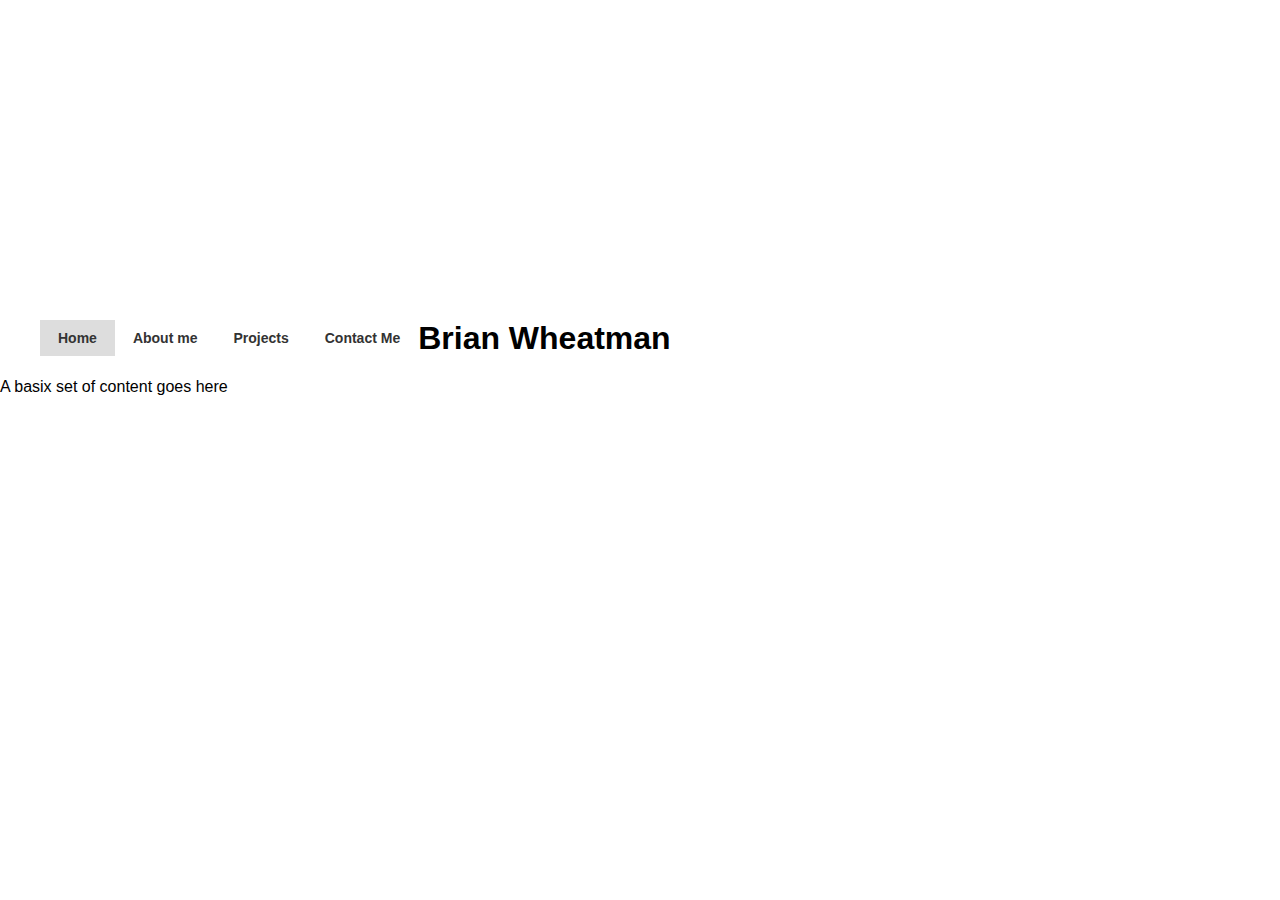
==== website/index.html @ 07c9b8af "adding header" ====
<!DOCTYPE html>
<html lang="en">
<head>

  <!-- Basic Page Needs
  –––––––––––––––––––––––––––––––––––––––––––––––––– -->
  <meta charset="utf-8">
  <title>Brian Wheatman</title>
  <meta name="Homepage" content="">
  <meta name="Brian Wheatmanr" content="">

  <!-- Mobile Specific Metas
  –––––––––––––––––––––––––––––––––––––––––––––––––– -->
  <meta name="viewport" content="width=device-width, initial-scale=1">

  <!-- FONT
  –––––––––––––––––––––––––––––––––––––––––––––––––– -->
  <link href="//fonts.googleapis.com/css?family=Raleway:400,300,600" rel="stylesheet" type="text/css">

  <!-- CSS
  –––––––––––––––––––––––––––––––––––––––––––––––––– -->
  <link rel="stylesheet" href="css/normalize.css">
  <!--<link rel="stylesheet" href="css/skeleton.css">-->
  <link rel="stylesheet" href="css/header.css">

  <!-- Favicon
  –––––––––––––––––––––––––––––––––––––––––––––––––– -->
  <link rel="icon" type="image/png" href="images/favicon.png">

<script src="//code.jquery.com/jquery-1.10.2.js"></script>
<script> 
$(function(){
  $("#header").load("header.html"); 
});
</script>
</head>

<body>
<div id="header"></div>
  <!-- Primary Page Layout
  –––––––––––––––––––––––––––––––––––––––––––––––––– -->
  <div class="container">
    <div class="row">
      <div class="one-half column" style="margin-top: 25%">
        <h1>Brian Wheatman</h1>
        <p>A basix set of content goes here</p>
      </div>
    </div>
  </div>

<!-- End Document
  –––––––––––––––––––––––––––––––––––––––––––––––––– -->
</body>
</html>
---- website/css/skeleton.css ----
/*
* Skeleton V2.0.4
* Copyright 2014, Dave Gamache
* www.getskeleton.com
* Free to use under the MIT license.
* http://www.opensource.org/licenses/mit-license.php
* 12/29/2014
*/


/* Table of contents
––––––––––––––––––––––––––––––––––––––––––––––––––
- Grid
- Base Styles
- Typography
- Links
- Buttons
- Forms
- Lists
- Code
- Tables
- Spacing
- Utilities
- Clearing
- Media Queries
*/


/* Grid
–––––––––––––––––––––––––––––––––––––––––––––––––– */
.container {
  position: relative;
  width: 100%;
  max-width: 960px;
  margin: 0 auto;
  padding: 0 20px;
  box-sizing: border-box; }
.column,
.columns {
  width: 100%;
  float: left;
  box-sizing: border-box; }

/* For devices larger than 400px */
@media (min-width: 400px) {
  .container {
    width: 85%;
    padding: 0; }
}

/* For devices larger than 550px */
@media (min-width: 550px) {
  .container {
    width: 80%; }
  .column,
  .columns {
    margin-left: 4%; }
  .column:first-child,
  .columns:first-child {
    margin-left: 0; }

  .one.column,
  .one.columns                    { width: 4.66666666667%; }
  .two.columns                    { width: 13.3333333333%; }
  .three.columns                  { width: 22%;            }
  .four.columns                   { width: 30.6666666667%; }
  .five.columns                   { width: 39.3333333333%; }
  .six.columns                    { width: 48%;            }
  .seven.columns                  { width: 56.6666666667%; }
  .eight.columns                  { width: 65.3333333333%; }
  .nine.columns                   { width: 74.0%;          }
  .ten.columns                    { width: 82.6666666667%; }
  .eleven.columns                 { width: 91.3333333333%; }
  .twelve.columns                 { width: 100%; margin-left: 0; }

  .one-third.column               { width: 30.6666666667%; }
  .two-thirds.column              { width: 65.3333333333%; }

  .one-half.column                { width: 48%; }

  /* Offsets */
  .offset-by-one.column,
  .offset-by-one.columns          { margin-left: 8.66666666667%; }
  .offset-by-two.column,
  .offset-by-two.columns          { margin-left: 17.3333333333%; }
  .offset-by-three.column,
  .offset-by-three.columns        { margin-left: 26%;            }
  .offset-by-four.column,
  .offset-by-four.columns         { margin-left: 34.6666666667%; }
  .offset-by-five.column,
  .offset-by-five.columns         { margin-left: 43.3333333333%; }
  .offset-by-six.column,
  .offset-by-six.columns          { margin-left: 52%;            }
  .offset-by-seven.column,
  .offset-by-seven.columns        { margin-left: 60.6666666667%; }
  .offset-by-eight.column,
  .offset-by-eight.columns        { margin-left: 69.3333333333%; }
  .offset-by-nine.column,
  .offset-by-nine.columns         { margin-left: 78.0%;          }
  .offset-by-ten.column,
  .offset-by-ten.columns          { margin-left: 86.6666666667%; }
  .offset-by-eleven.column,
  .offset-by-eleven.columns       { margin-left: 95.3333333333%; }

  .offset-by-one-third.column,
  .offset-by-one-third.columns    { margin-left: 34.6666666667%; }
  .offset-by-two-thirds.column,
  .offset-by-two-thirds.columns   { margin-left: 69.3333333333%; }

  .offset-by-one-half.column,
  .offset-by-one-half.columns     { margin-left: 52%; }

}


/* Base Styles
–––––––––––––––––––––––––––––––––––––––––––––––––– */
/* NOTE
html is set to 62.5% so that all the REM measurements throughout Skeleton
are based on 10px sizing. So basically 1.5rem = 15px :) */
html {
  font-size: 62.5%; }
body {
  font-size: 1.5em; /* currently ems cause chrome bug misinterpreting rems on body element */
  line-height: 1.6;
  font-weight: 400;
  font-family: "Raleway", "HelveticaNeue", "Helvetica Neue", Helvetica, Arial, sans-serif;
  color: #222; }


/* Typography
–––––––––––––––––––––––––––––––––––––––––––––––––– */
h1, h2, h3, h4, h5, h6 {
  margin-top: 0;
  margin-bottom: 2rem;
  font-weight: 300; }
h1 { font-size: 4.0rem; line-height: 1.2;  letter-spacing: -.1rem;}
h2 { font-size: 3.6rem; line-height: 1.25; letter-spacing: -.1rem; }
h3 { font-size: 3.0rem; line-height: 1.3;  letter-spacing: -.1rem; }
h4 { font-size: 2.4rem; line-height: 1.35; letter-spacing: -.08rem; }
h5 { font-size: 1.8rem; line-height: 1.5;  letter-spacing: -.05rem; }
h6 { font-size: 1.5rem; line-height: 1.6;  letter-spacing: 0; }

/* Larger than phablet */
@media (min-width: 550px) {
  h1 { font-size: 5.0rem; }
  h2 { font-size: 4.2rem; }
  h3 { font-size: 3.6rem; }
  h4 { font-size: 3.0rem; }
  h5 { font-size: 2.4rem; }
  h6 { font-size: 1.5rem; }
}

p {
  margin-top: 0; }


/* Links
–––––––––––––––––––––––––––––––––––––––––––––––––– */
a {
  color: #1EAEDB; }
a:hover {
  color: #0FA0CE; }


/* Buttons
–––––––––––––––––––––––––––––––––––––––––––––––––– */
.button,
button,
input[type="submit"],
input[type="reset"],
input[type="button"] {
  display: inline-block;
  height: 38px;
  padding: 0 30px;
  color: #555;
  text-align: center;
  font-size: 11px;
  font-weight: 600;
  line-height: 38px;
  letter-spacing: .1rem;
  text-transform: uppercase;
  text-decoration: none;
  white-space: nowrap;
  background-color: transparent;
  border-radius: 4px;
  border: 1px solid #bbb;
  cursor: pointer;
  box-sizing: border-box; }
.button:hover,
button:hover,
input[type="submit"]:hover,
input[type="reset"]:hover,
input[type="button"]:hover,
.button:focus,
button:focus,
input[type="submit"]:focus,
input[type="reset"]:focus,
input[type="button"]:focus {
  color: #333;
  border-color: #888;
  outline: 0; }
.button.button-primary,
button.button-primary,
input[type="submit"].button-primary,
input[type="reset"].button-primary,
input[type="button"].button-primary {
  color: #FFF;
  background-color: #33C3F0;
  border-color: #33C3F0; }
.button.button-primary:hover,
button.button-primary:hover,
input[type="submit"].button-primary:hover,
input[type="reset"].button-primary:hover,
input[type="button"].button-primary:hover,
.button.button-primary:focus,
button.button-primary:focus,
input[type="submit"].button-primary:focus,
input[type="reset"].button-primary:focus,
input[type="button"].button-primary:focus {
  color: #FFF;
  background-color: #1EAEDB;
  border-color: #1EAEDB; }


/* Forms
–––––––––––––––––––––––––––––––––––––––––––––––––– */
input[type="email"],
input[type="number"],
input[type="search"],
input[type="text"],
input[type="tel"],
input[type="url"],
input[type="password"],
textarea,
select {
  height: 38px;
  padding: 6px 10px; /* The 6px vertically centers text on FF, ignored by Webkit */
  background-color: #fff;
  border: 1px solid #D1D1D1;
  border-radius: 4px;
  box-shadow: none;
  box-sizing: border-box; }
/* Removes awkward default styles on some inputs for iOS */
input[type="email"],
input[type="number"],
input[type="search"],
input[type="text"],
input[type="tel"],
input[type="url"],
input[type="password"],
textarea {
  -webkit-appearance: none;
     -moz-appearance: none;
          appearance: none; }
textarea {
  min-height: 65px;
  padding-top: 6px;
  padding-bottom: 6px; }
input[type="email"]:focus,
input[type="number"]:focus,
input[type="search"]:focus,
input[type="text"]:focus,
input[type="tel"]:focus,
input[type="url"]:focus,
input[type="password"]:focus,
textarea:focus,
select:focus {
  border: 1px solid #33C3F0;
  outline: 0; }
label,
legend {
  display: block;
  margin-bottom: .5rem;
  font-weight: 600; }
fieldset {
  padding: 0;
  border-width: 0; }
input[type="checkbox"],
input[type="radio"] {
  display: inline; }
label > .label-body {
  display: inline-block;
  margin-left: .5rem;
  font-weight: normal; }


/* Lists
–––––––––––––––––––––––––––––––––––––––––––––––––– */
/*
ul {
  list-style: circle inside; }
ol {
  list-style: decimal inside; }
ol, ul {
  padding-left: 0;
  margin-top: 0; }
ul ul,
ul ol,
ol ol,
ol ul {
  margin: 1.5rem 0 1.5rem 3rem;
  font-size: 90%; }
li {
  margin-bottom: 1rem; }

*/
/* Code
–––––––––––––––––––––––––––––––––––––––––––––––––– */
code {
  padding: .2rem .5rem;
  margin: 0 .2rem;
  font-size: 90%;
  white-space: nowrap;
  background: #F1F1F1;
  border: 1px solid #E1E1E1;
  border-radius: 4px; }
pre > code {
  display: block;
  padding: 1rem 1.5rem;
  white-space: pre; }


/* Tables
–––––––––––––––––––––––––––––––––––––––––––––––––– */
th,
td {
  padding: 12px 15px;
  text-align: left;
  border-bottom: 1px solid #E1E1E1; }
th:first-child,
td:first-child {
  padding-left: 0; }
th:last-child,
td:last-child {
  padding-right: 0; }


/* Spacing
–––––––––––––––––––––––––––––––––––––––––––––––––– */
button,
.button {
  margin-bottom: 1rem; }
input,
textarea,
select,
fieldset {
  margin-bottom: 1.5rem; }
pre,
blockquote,
dl,
figure,
table,
p,
ul,
ol,
form {
  margin-bottom: 2.5rem; }


/* Utilities
–––––––––––––––––––––––––––––––––––––––––––––––––– */
.u-full-width {
  width: 100%;
  box-sizing: border-box; }
.u-max-full-width {
  max-width: 100%;
  box-sizing: border-box; }
.u-pull-right {
  float: right; }
.u-pull-left {
  float: left; }


/* Misc
–––––––––––––––––––––––––––––––––––––––––––––––––– */
hr {
  margin-top: 3rem;
  margin-bottom: 3.5rem;
  border-width: 0;
  border-top: 1px solid #E1E1E1; }


/* Clearing
–––––––––––––––––––––––––––––––––––––––––––––––––– */

/* Self Clearing Goodness */
.container:after,
.row:after,
.u-cf {
  content: "";
  display: table;
  clear: both; }


/* Media Queries
–––––––––––––––––––––––––––––––––––––––––––––––––– */
/*
Note: The best way to structure the use of media queries is to create the queries
near the relevant code. For example, if you wanted to change the styles for buttons
on small devices, paste the mobile query code up in the buttons section and style it
there.
*/


/* Larger than mobile */
@media (min-width: 400px) {}

/* Larger than phablet (also point when grid becomes active) */
@media (min-width: 550px) {}

/* Larger than tablet */
@media (min-width: 750px) {}

/* Larger than desktop */
@media (min-width: 1000px) {}

/* Larger than Desktop HD */
@media (min-width: 1200px) {}
---- website/css/header.css ----
#header
{
	margin-top:15px
}

#header ul
{
	list-style:none;
	position:relative;
}

#header ul a
{
	display:block;
	color:#333;
	text-decoration:none;
	font-weight:700;
	font-size:14px;
	line-height:36px;
	padding:0 18px;
	font-family:"HelveticaNeue","Helvetica Neue",Helvetica,Arial,sans-serif
}

#header ul li
{
	position:relative;
	float:left;
}

#header ul li.current-menu-item
{
	background:#ddd
}

#header ul li:hover
{
	background:#f6f6f6
}

#header ul ul
{
	display:none;
	position:absolute;
	background:#fff;
}

#header ul ul li
{
	width:100px
}

#header ul li:hover > ul
{
	display:block
}
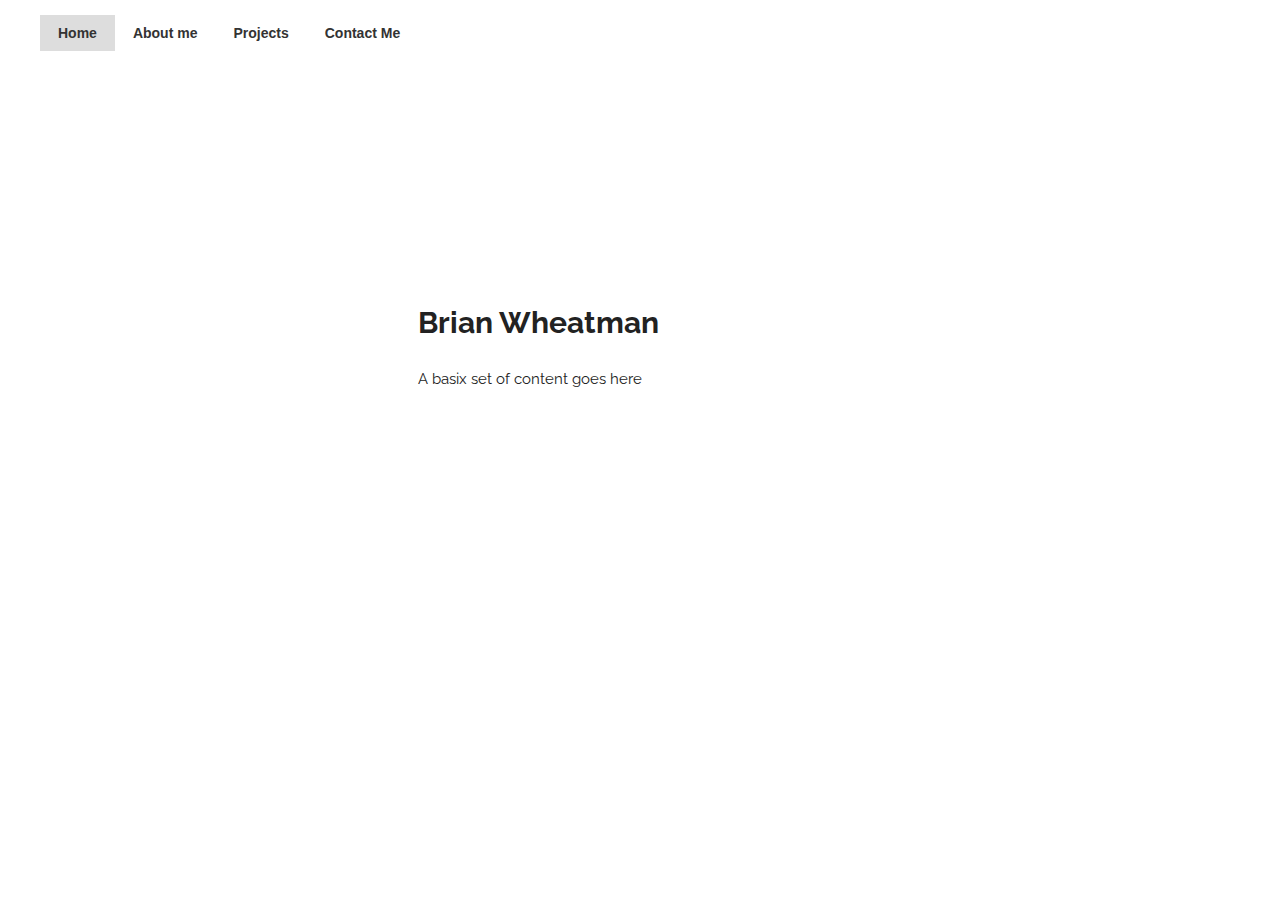
==== commit f3f0534f: "adding header" ====
--- a/website/index.html
+++ b/website/index.html
@@ -20,7 +20,7 @@
   <!-- CSS
   –––––––––––––––––––––––––––––––––––––––––––––––––– -->
   <link rel="stylesheet" href="css/normalize.css">
-  <!--<link rel="stylesheet" href="css/skeleton.css">-->
+  <link rel="stylesheet" href="css/skeleton.css">
   <link rel="stylesheet" href="css/header.css">
 
   <!-- Favicon
@@ -37,6 +37,7 @@
 
 <body>
 <div id="header"></div>
+<br>
   <!-- Primary Page Layout
   –––––––––––––––––––––––––––––––––––––––––––––––––– -->
   <div class="container">
--- a/website/css/skeleton.css
+++ b/website/css/skeleton.css
@@ -128,292 +128,3 @@
   color: #222; }
 
 
-/* Typography
-–––––––––––––––––––––––––––––––––––––––––––––––––– */
-h1, h2, h3, h4, h5, h6 {
-  margin-top: 0;
-  margin-bottom: 2rem;
-  font-weight: 300; }
-h1 { font-size: 4.0rem; line-height: 1.2;  letter-spacing: -.1rem;}
-h2 { font-size: 3.6rem; line-height: 1.25; letter-spacing: -.1rem; }
-h3 { font-size: 3.0rem; line-height: 1.3;  letter-spacing: -.1rem; }
-h4 { font-size: 2.4rem; line-height: 1.35; letter-spacing: -.08rem; }
-h5 { font-size: 1.8rem; line-height: 1.5;  letter-spacing: -.05rem; }
-h6 { font-size: 1.5rem; line-height: 1.6;  letter-spacing: 0; }
-
-/* Larger than phablet */
-@media (min-width: 550px) {
-  h1 { font-size: 5.0rem; }
-  h2 { font-size: 4.2rem; }
-  h3 { font-size: 3.6rem; }
-  h4 { font-size: 3.0rem; }
-  h5 { font-size: 2.4rem; }
-  h6 { font-size: 1.5rem; }
-}
-
-p {
-  margin-top: 0; }
-
-
-/* Links
-–––––––––––––––––––––––––––––––––––––––––––––––––– */
-a {
-  color: #1EAEDB; }
-a:hover {
-  color: #0FA0CE; }
-
-
-/* Buttons
-–––––––––––––––––––––––––––––––––––––––––––––––––– */
-.button,
-button,
-input[type="submit"],
-input[type="reset"],
-input[type="button"] {
-  display: inline-block;
-  height: 38px;
-  padding: 0 30px;
-  color: #555;
-  text-align: center;
-  font-size: 11px;
-  font-weight: 600;
-  line-height: 38px;
-  letter-spacing: .1rem;
-  text-transform: uppercase;
-  text-decoration: none;
-  white-space: nowrap;
-  background-color: transparent;
-  border-radius: 4px;
-  border: 1px solid #bbb;
-  cursor: pointer;
-  box-sizing: border-box; }
-.button:hover,
-button:hover,
-input[type="submit"]:hover,
-input[type="reset"]:hover,
-input[type="button"]:hover,
-.button:focus,
-button:focus,
-input[type="submit"]:focus,
-input[type="reset"]:focus,
-input[type="button"]:focus {
-  color: #333;
-  border-color: #888;
-  outline: 0; }
-.button.button-primary,
-button.button-primary,
-input[type="submit"].button-primary,
-input[type="reset"].button-primary,
-input[type="button"].button-primary {
-  color: #FFF;
-  background-color: #33C3F0;
-  border-color: #33C3F0; }
-.button.button-primary:hover,
-button.button-primary:hover,
-input[type="submit"].button-primary:hover,
-input[type="reset"].button-primary:hover,
-input[type="button"].button-primary:hover,
-.button.button-primary:focus,
-button.button-primary:focus,
-input[type="submit"].button-primary:focus,
-input[type="reset"].button-primary:focus,
-input[type="button"].button-primary:focus {
-  color: #FFF;
-  background-color: #1EAEDB;
-  border-color: #1EAEDB; }
-
-
-/* Forms
-–––––––––––––––––––––––––––––––––––––––––––––––––– */
-input[type="email"],
-input[type="number"],
-input[type="search"],
-input[type="text"],
-input[type="tel"],
-input[type="url"],
-input[type="password"],
-textarea,
-select {
-  height: 38px;
-  padding: 6px 10px; /* The 6px vertically centers text on FF, ignored by Webkit */
-  background-color: #fff;
-  border: 1px solid #D1D1D1;
-  border-radius: 4px;
-  box-shadow: none;
-  box-sizing: border-box; }
-/* Removes awkward default styles on some inputs for iOS */
-input[type="email"],
-input[type="number"],
-input[type="search"],
-input[type="text"],
-input[type="tel"],
-input[type="url"],
-input[type="password"],
-textarea {
-  -webkit-appearance: none;
-     -moz-appearance: none;
-          appearance: none; }
-textarea {
-  min-height: 65px;
-  padding-top: 6px;
-  padding-bottom: 6px; }
-input[type="email"]:focus,
-input[type="number"]:focus,
-input[type="search"]:focus,
-input[type="text"]:focus,
-input[type="tel"]:focus,
-input[type="url"]:focus,
-input[type="password"]:focus,
-textarea:focus,
-select:focus {
-  border: 1px solid #33C3F0;
-  outline: 0; }
-label,
-legend {
-  display: block;
-  margin-bottom: .5rem;
-  font-weight: 600; }
-fieldset {
-  padding: 0;
-  border-width: 0; }
-input[type="checkbox"],
-input[type="radio"] {
-  display: inline; }
-label > .label-body {
-  display: inline-block;
-  margin-left: .5rem;
-  font-weight: normal; }
-
-
-/* Lists
-–––––––––––––––––––––––––––––––––––––––––––––––––– */
-/*
-ul {
-  list-style: circle inside; }
-ol {
-  list-style: decimal inside; }
-ol, ul {
-  padding-left: 0;
-  margin-top: 0; }
-ul ul,
-ul ol,
-ol ol,
-ol ul {
-  margin: 1.5rem 0 1.5rem 3rem;
-  font-size: 90%; }
-li {
-  margin-bottom: 1rem; }
-
-*/
-/* Code
-–––––––––––––––––––––––––––––––––––––––––––––––––– */
-code {
-  padding: .2rem .5rem;
-  margin: 0 .2rem;
-  font-size: 90%;
-  white-space: nowrap;
-  background: #F1F1F1;
-  border: 1px solid #E1E1E1;
-  border-radius: 4px; }
-pre > code {
-  display: block;
-  padding: 1rem 1.5rem;
-  white-space: pre; }
-
-
-/* Tables
-–––––––––––––––––––––––––––––––––––––––––––––––––– */
-th,
-td {
-  padding: 12px 15px;
-  text-align: left;
-  border-bottom: 1px solid #E1E1E1; }
-th:first-child,
-td:first-child {
-  padding-left: 0; }
-th:last-child,
-td:last-child {
-  padding-right: 0; }
-
-
-/* Spacing
-–––––––––––––––––––––––––––––––––––––––––––––––––– */
-button,
-.button {
-  margin-bottom: 1rem; }
-input,
-textarea,
-select,
-fieldset {
-  margin-bottom: 1.5rem; }
-pre,
-blockquote,
-dl,
-figure,
-table,
-p,
-ul,
-ol,
-form {
-  margin-bottom: 2.5rem; }
-
-
-/* Utilities
-–––––––––––––––––––––––––––––––––––––––––––––––––– */
-.u-full-width {
-  width: 100%;
-  box-sizing: border-box; }
-.u-max-full-width {
-  max-width: 100%;
-  box-sizing: border-box; }
-.u-pull-right {
-  float: right; }
-.u-pull-left {
-  float: left; }
-
-
-/* Misc
-–––––––––––––––––––––––––––––––––––––––––––––––––– */
-hr {
-  margin-top: 3rem;
-  margin-bottom: 3.5rem;
-  border-width: 0;
-  border-top: 1px solid #E1E1E1; }
-
-
-/* Clearing
-–––––––––––––––––––––––––––––––––––––––––––––––––– */
-
-/* Self Clearing Goodness */
-.container:after,
-.row:after,
-.u-cf {
-  content: "";
-  display: table;
-  clear: both; }
-
-
-/* Media Queries
-–––––––––––––––––––––––––––––––––––––––––––––––––– */
-/*
-Note: The best way to structure the use of media queries is to create the queries
-near the relevant code. For example, if you wanted to change the styles for buttons
-on small devices, paste the mobile query code up in the buttons section and style it
-there.
-*/
-
-
-/* Larger than mobile */
-@media (min-width: 400px) {}
-
-/* Larger than phablet (also point when grid becomes active) */
-@media (min-width: 550px) {}
-
-/* Larger than tablet */
-@media (min-width: 750px) {}
-
-/* Larger than desktop */
-@media (min-width: 1000px) {}
-
-/* Larger than Desktop HD */
-@media (min-width: 1200px) {}
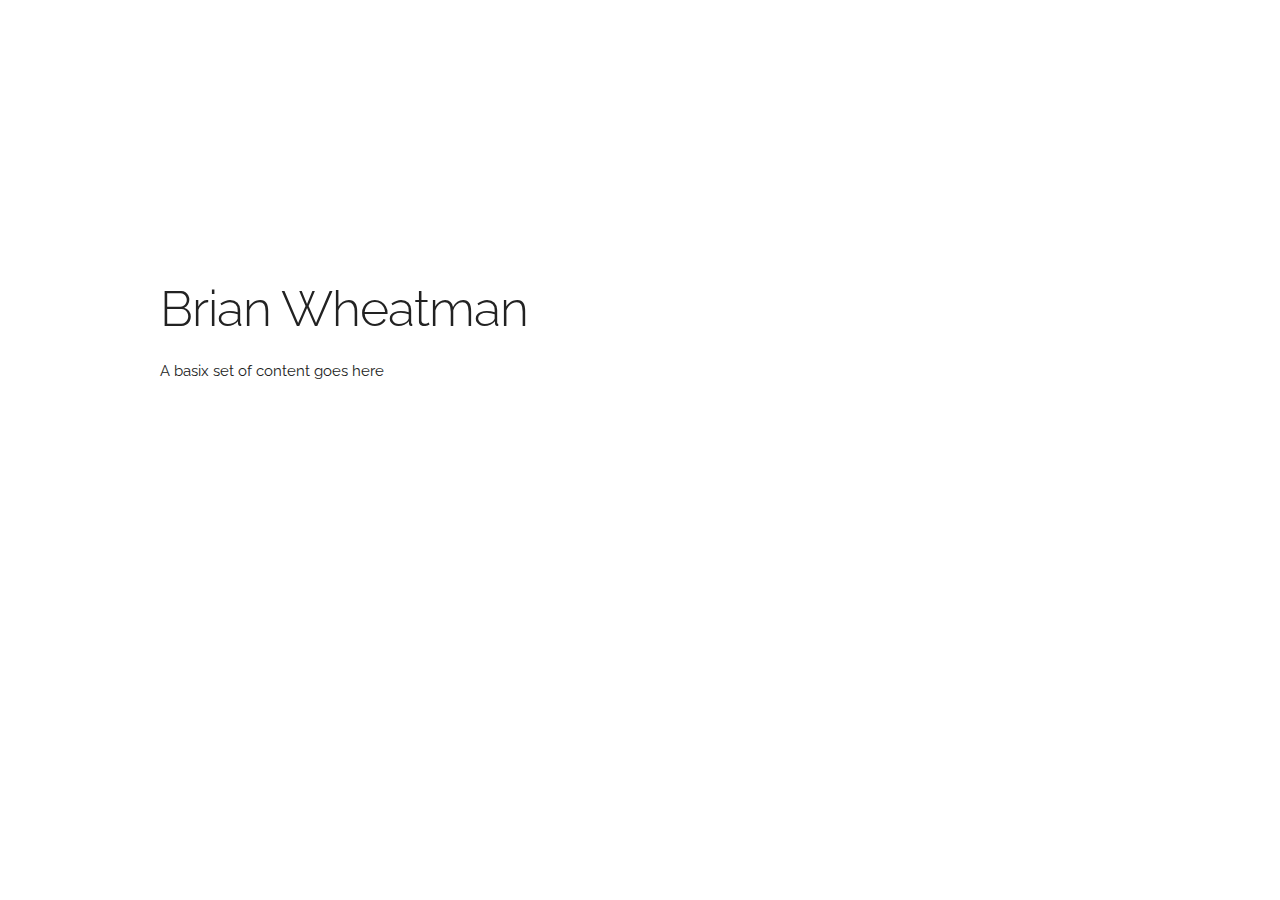
==== commit 51cea277: "working on header" ====
--- a/website/index.html
+++ b/website/index.html
@@ -30,7 +30,7 @@
 <script src="//code.jquery.com/jquery-1.10.2.js"></script>
 <script> 
 $(function(){
-  $("#header").load("header.html"); 
+  $("#header").load("http://brianwheatman.com/website/header.html"); 
 });
 </script>
 </head>
--- a/website/css/skeleton.css
+++ b/website/css/skeleton.css
@@ -128,3 +128,185 @@
   color: #222; }
 
 
+/* Typography
+–––––––––––––––––––––––––––––––––––––––––––––––––– */
+h1, h2, h3, h4, h5, h6 {
+  margin-top: 0;
+  margin-bottom: 2rem;
+  font-weight: 300; }
+h1 { font-size: 4.0rem; line-height: 1.2;  letter-spacing: -.1rem;}
+h2 { font-size: 3.6rem; line-height: 1.25; letter-spacing: -.1rem; }
+h3 { font-size: 3.0rem; line-height: 1.3;  letter-spacing: -.1rem; }
+h4 { font-size: 2.4rem; line-height: 1.35; letter-spacing: -.08rem; }
+h5 { font-size: 1.8rem; line-height: 1.5;  letter-spacing: -.05rem; }
+h6 { font-size: 1.5rem; line-height: 1.6;  letter-spacing: 0; }
+
+/* Larger than phablet */
+@media (min-width: 550px) {
+  h1 { font-size: 5.0rem; }
+  h2 { font-size: 4.2rem; }
+  h3 { font-size: 3.6rem; }
+  h4 { font-size: 3.0rem; }
+  h5 { font-size: 2.4rem; }
+  h6 { font-size: 1.5rem; }
+}
+
+p {
+  margin-top: 0; }
+
+
+/* Links
+–––––––––––––––––––––––––––––––––––––––––––––––––– */
+a {
+  color: #1EAEDB; }
+a:hover {
+  color: #0FA0CE; }
+
+  /* Buttons
+–––––––––––––––––––––––––––––––––––––––––––––––––– */
+.button,
+button,
+input[type="submit"],
+input[type="reset"],
+input[type="button"] {
+  display: inline-block;
+  height: 38px;
+  padding: 0 30px;
+  color: #555;
+  text-align: center;
+  font-size: 11px;
+  font-weight: 600;
+  line-height: 38px;
+  letter-spacing: .1rem;
+  text-transform: uppercase;
+  text-decoration: none;
+  white-space: nowrap;
+  background-color: transparent;
+  border-radius: 4px;
+  border: 1px solid #bbb;
+  cursor: pointer;
+  box-sizing: border-box; }
+.button:hover,
+button:hover,
+input[type="submit"]:hover,
+input[type="reset"]:hover,
+input[type="button"]:hover,
+.button:focus,
+button:focus,
+input[type="submit"]:focus,
+input[type="reset"]:focus,
+input[type="button"]:focus {
+  color: #333;
+  border-color: #888;
+  outline: 0; }
+.button.button-primary,
+button.button-primary,
+input[type="submit"].button-primary,
+input[type="reset"].button-primary,
+input[type="button"].button-primary {
+  color: #FFF;
+  background-color: #33C3F0;
+  border-color: #33C3F0; }
+.button.button-primary:hover,
+button.button-primary:hover,
+input[type="submit"].button-primary:hover,
+input[type="reset"].button-primary:hover,
+input[type="button"].button-primary:hover,
+.button.button-primary:focus,
+button.button-primary:focus,
+input[type="submit"].button-primary:focus,
+input[type="reset"].button-primary:focus,
+input[type="button"].button-primary:focus {
+  color: #FFF;
+  background-color: #1EAEDB;
+  border-color: #1EAEDB; }
+
+/* Forms
+–––––––––––––––––––––––––––––––––––––––––––––––––– */
+input[type="email"],
+input[type="number"],
+input[type="search"],
+input[type="text"],
+input[type="tel"],
+input[type="url"],
+input[type="password"],
+textarea,
+select {
+  height: 38px;
+  padding: 6px 10px; /* The 6px vertically centers text on FF, ignored by Webkit */
+  background-color: #fff;
+  border: 1px solid #D1D1D1;
+  border-radius: 4px;
+  box-shadow: none;
+  box-sizing: border-box; }
+/* Removes awkward default styles on some inputs for iOS */
+input[type="email"],
+input[type="number"],
+input[type="search"],
+input[type="text"],
+input[type="tel"],
+input[type="url"],
+input[type="password"],
+textarea {
+  -webkit-appearance: none;
+     -moz-appearance: none;
+          appearance: none; }
+textarea {
+  min-height: 65px;
+  padding-top: 6px;
+  padding-bottom: 6px; }
+input[type="email"]:focus,
+input[type="number"]:focus,
+input[type="search"]:focus,
+input[type="text"]:focus,
+input[type="tel"]:focus,
+input[type="url"]:focus,
+input[type="password"]:focus,
+textarea:focus,
+select:focus {
+  border: 1px solid #33C3F0;
+  outline: 0; }
+label,
+legend {
+  display: block;
+  margin-bottom: .5rem;
+  font-weight: 600; }
+fieldset {
+  padding: 0;
+  border-width: 0; }
+input[type="checkbox"],
+input[type="radio"] {
+  display: inline; }
+label > .label-body {
+  display: inline-block;
+  margin-left: .5rem;
+  font-weight: normal; }
+
+  
+
+
+
+/* Media Queries
+–––––––––––––––––––––––––––––––––––––––––––––––––– */
+/*
+Note: The best way to structure the use of media queries is to create the queries
+near the relevant code. For example, if you wanted to change the styles for buttons
+on small devices, paste the mobile query code up in the buttons section and style it
+there.
+*/
+
+
+/* Larger than mobile */
+@media (min-width: 400px) {}
+
+/* Larger than phablet (also point when grid becomes active) */
+@media (min-width: 550px) {}
+
+/* Larger than tablet */
+@media (min-width: 750px) {}
+
+/* Larger than desktop */
+@media (min-width: 1000px) {}
+
+/* Larger than Desktop HD */
+@media (min-width: 1200px) {}
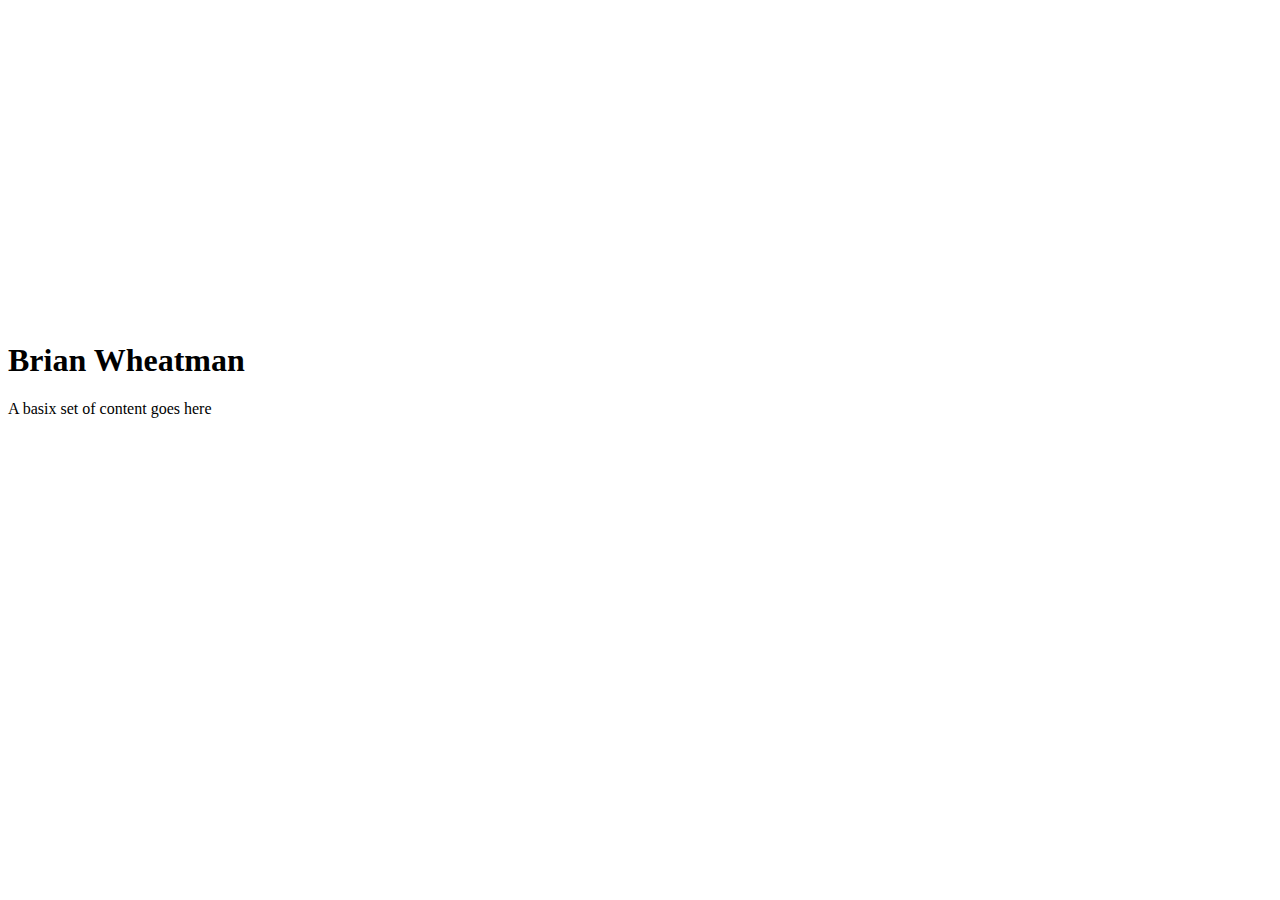
==== commit 5922af78: "working on header" ====
--- a/website/index.html
+++ b/website/index.html
@@ -19,13 +19,13 @@
 
   <!-- CSS
   –––––––––––––––––––––––––––––––––––––––––––––––––– -->
-  <link rel="stylesheet" href="css/normalize.css">
-  <link rel="stylesheet" href="css/skeleton.css">
-  <link rel="stylesheet" href="css/header.css">
+  <link rel="stylesheet" href="http://brianwheatman.com/website/css/normalize.css">
+  <link rel="stylesheet" href="http://brianwheatman.com/website/css/skeleton.css">
+  <link rel="stylesheet" href="http://brianwheatman.com/website/css/header.css">
 
   <!-- Favicon
   –––––––––––––––––––––––––––––––––––––––––––––––––– -->
-  <link rel="icon" type="image/png" href="images/favicon.png">
+  <link rel="icon" type="image/png" href="http://brianwheatman.com/website//images/favicon.png">
 
 <script src="//code.jquery.com/jquery-1.10.2.js"></script>
 <script> 
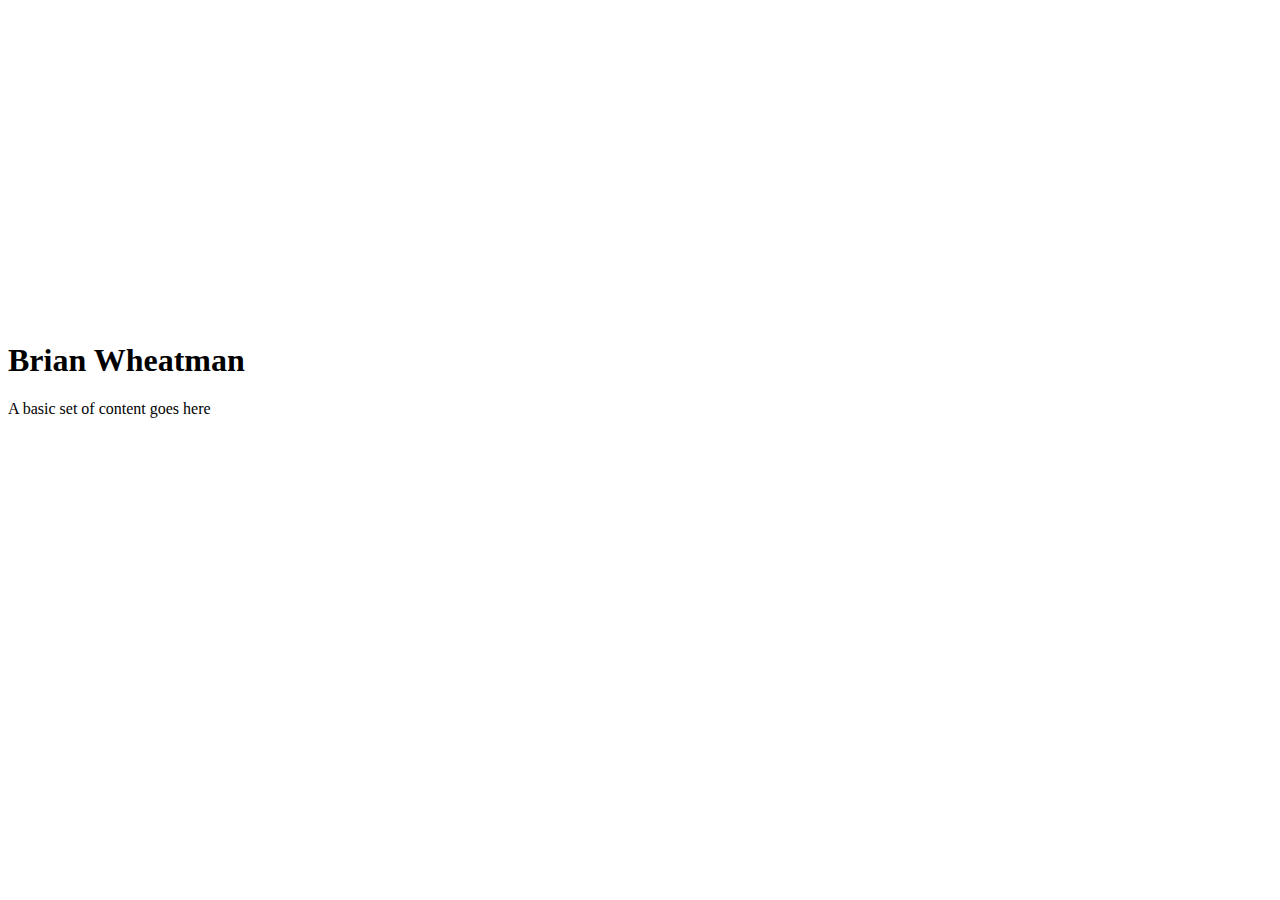
==== commit 7788ffd3: "working on header" ====
--- a/website/index.html
+++ b/website/index.html
@@ -44,7 +44,7 @@
     <div class="row">
       <div class="one-half column" style="margin-top: 25%">
         <h1>Brian Wheatman</h1>
-        <p>A basix set of content goes here</p>
+        <p>A basic set of content goes here</p>
       </div>
     </div>
   </div>
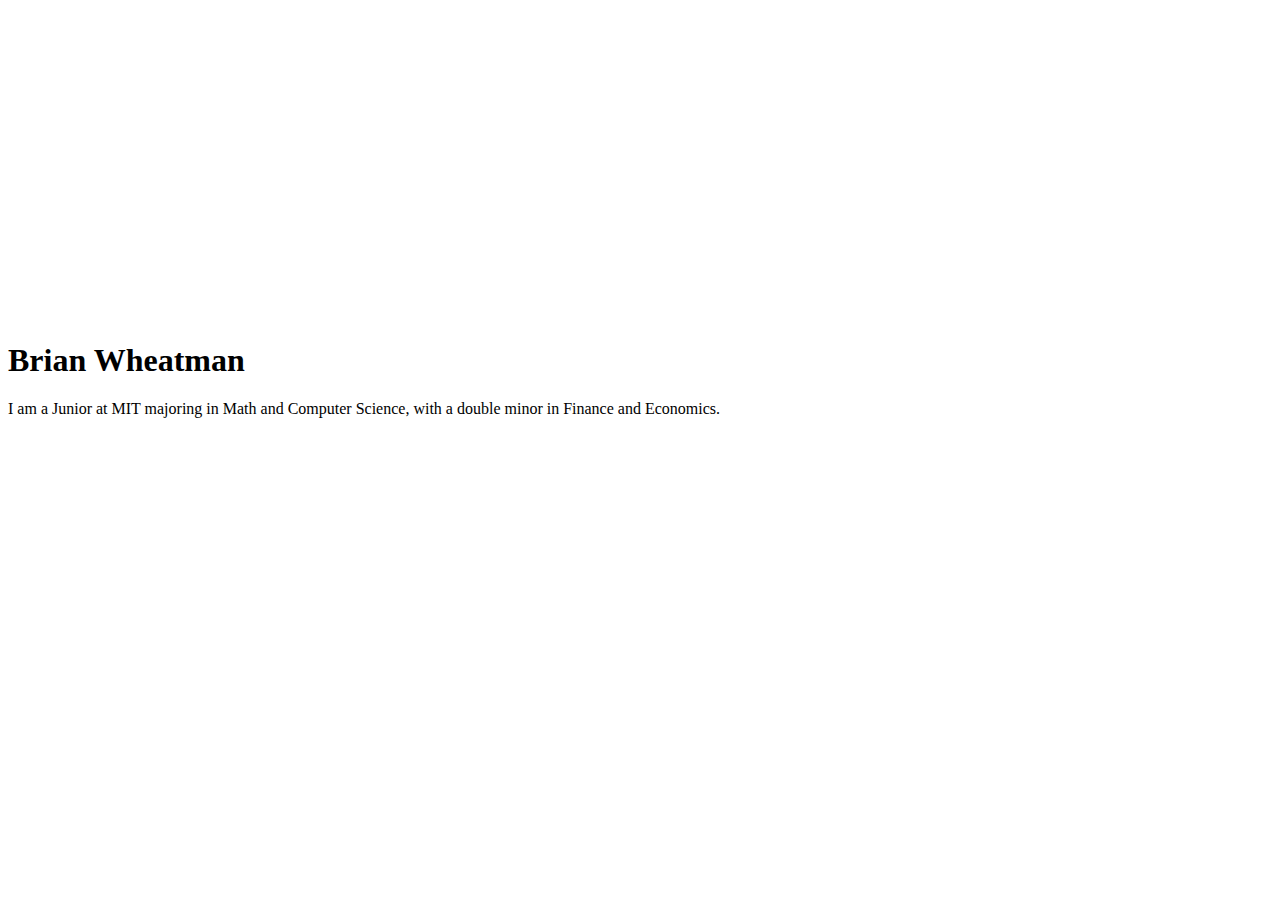
==== commit daa9eee3: "building up pages" ====
--- a/website/index.html
+++ b/website/index.html
@@ -44,7 +44,7 @@
     <div class="row">
       <div class="one-half column" style="margin-top: 25%">
         <h1>Brian Wheatman</h1>
-        <p>A basic set of content goes here</p>
+        <p>I am a Junior at MIT majoring in Math and Computer Science, with a double minor in Finance and Economics.  </p>
       </div>
     </div>
   </div>
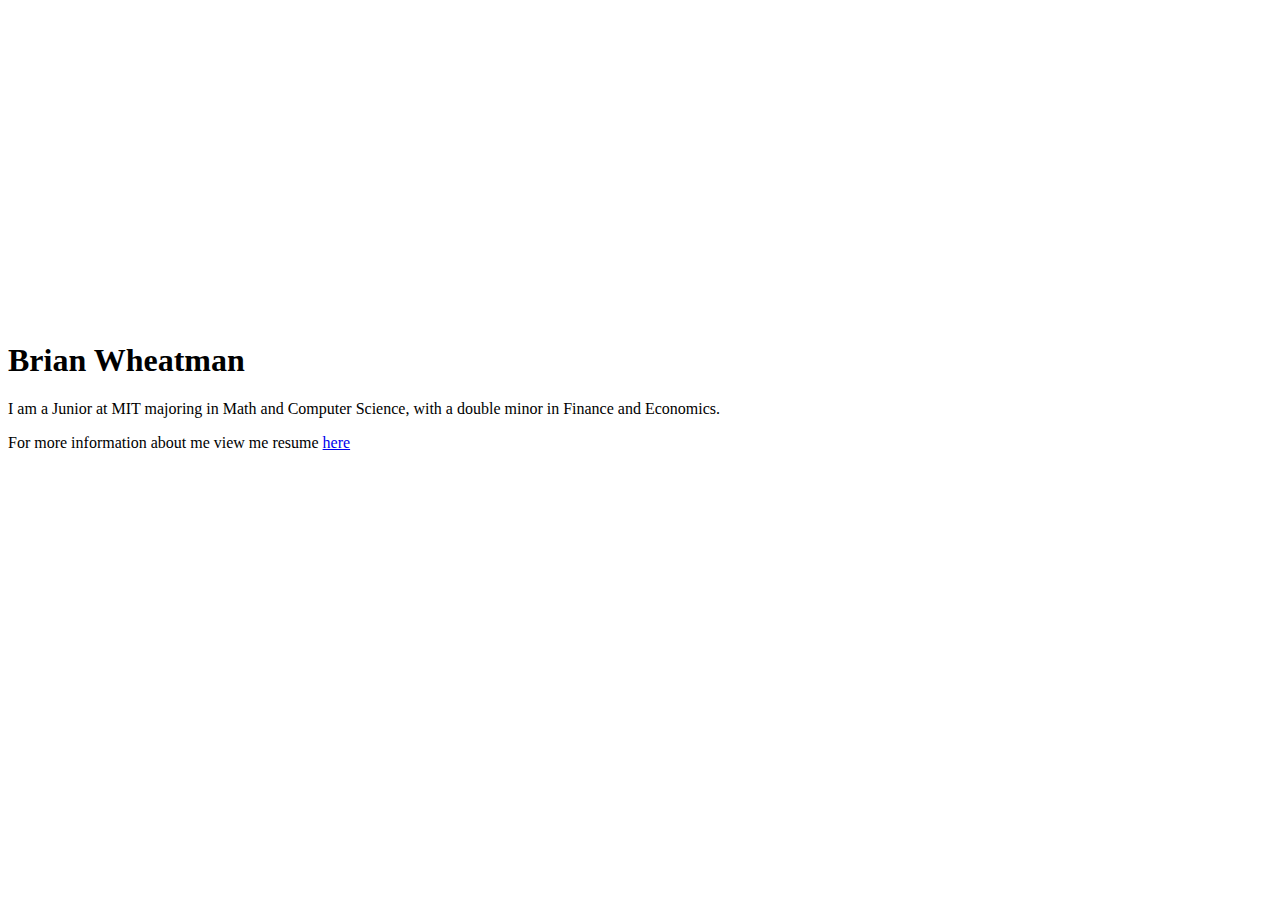
==== commit 44f26bf7: "added resume" ====
--- a/website/index.html
+++ b/website/index.html
@@ -45,6 +45,7 @@
       <div class="one-half column" style="margin-top: 25%">
         <h1>Brian Wheatman</h1>
         <p>I am a Junior at MIT majoring in Math and Computer Science, with a double minor in Finance and Economics.  </p>
+        <p> For more information about me view me resume <a href="resume.pdf">here</a>
       </div>
     </div>
   </div>
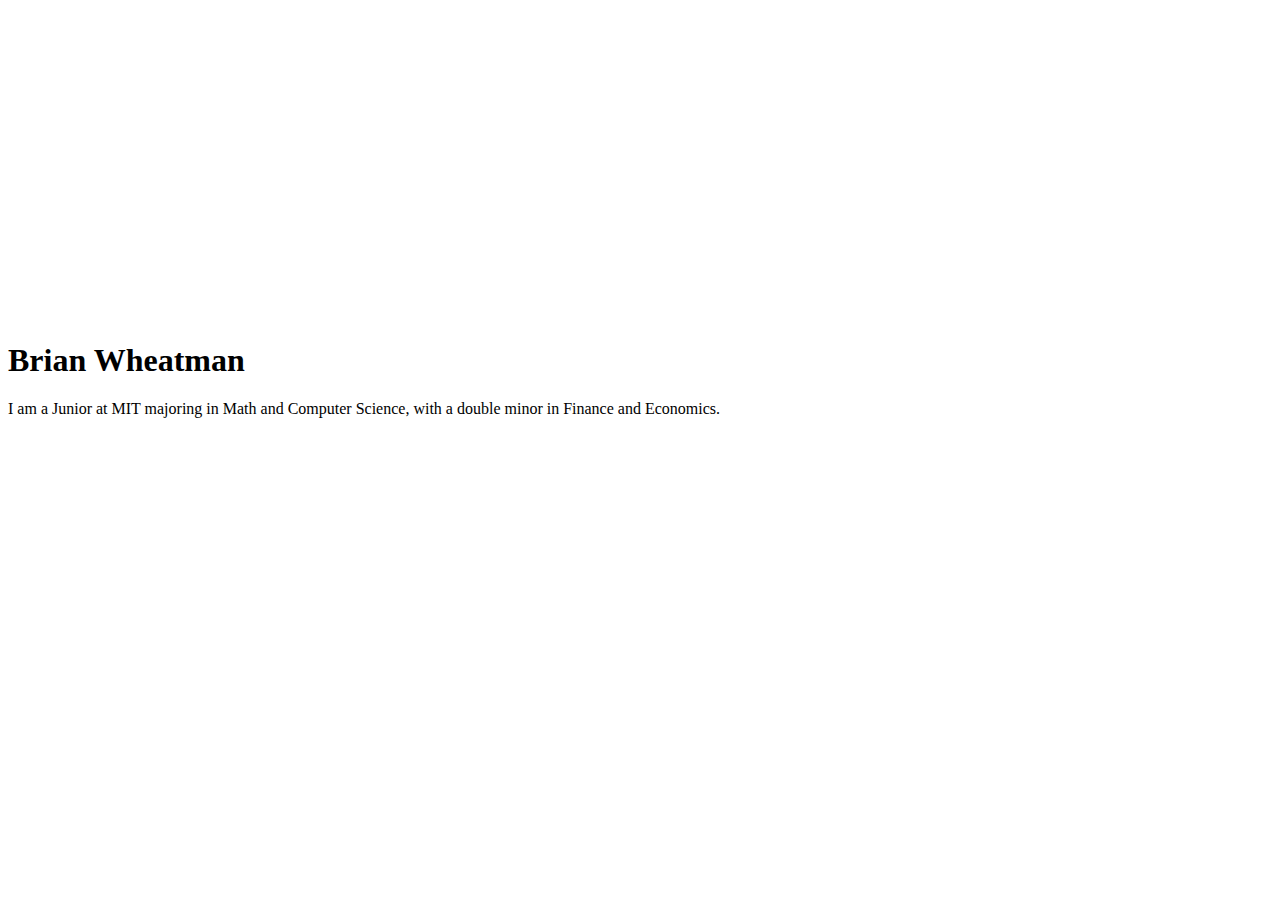
==== commit 67951fa5: "added resume" ====
--- a/website/index.html
+++ b/website/index.html
@@ -45,7 +45,6 @@
       <div class="one-half column" style="margin-top: 25%">
         <h1>Brian Wheatman</h1>
         <p>I am a Junior at MIT majoring in Math and Computer Science, with a double minor in Finance and Economics.  </p>
-        <p> For more information about me view me resume <a href="resume.pdf">here</a>
       </div>
     </div>
   </div>
